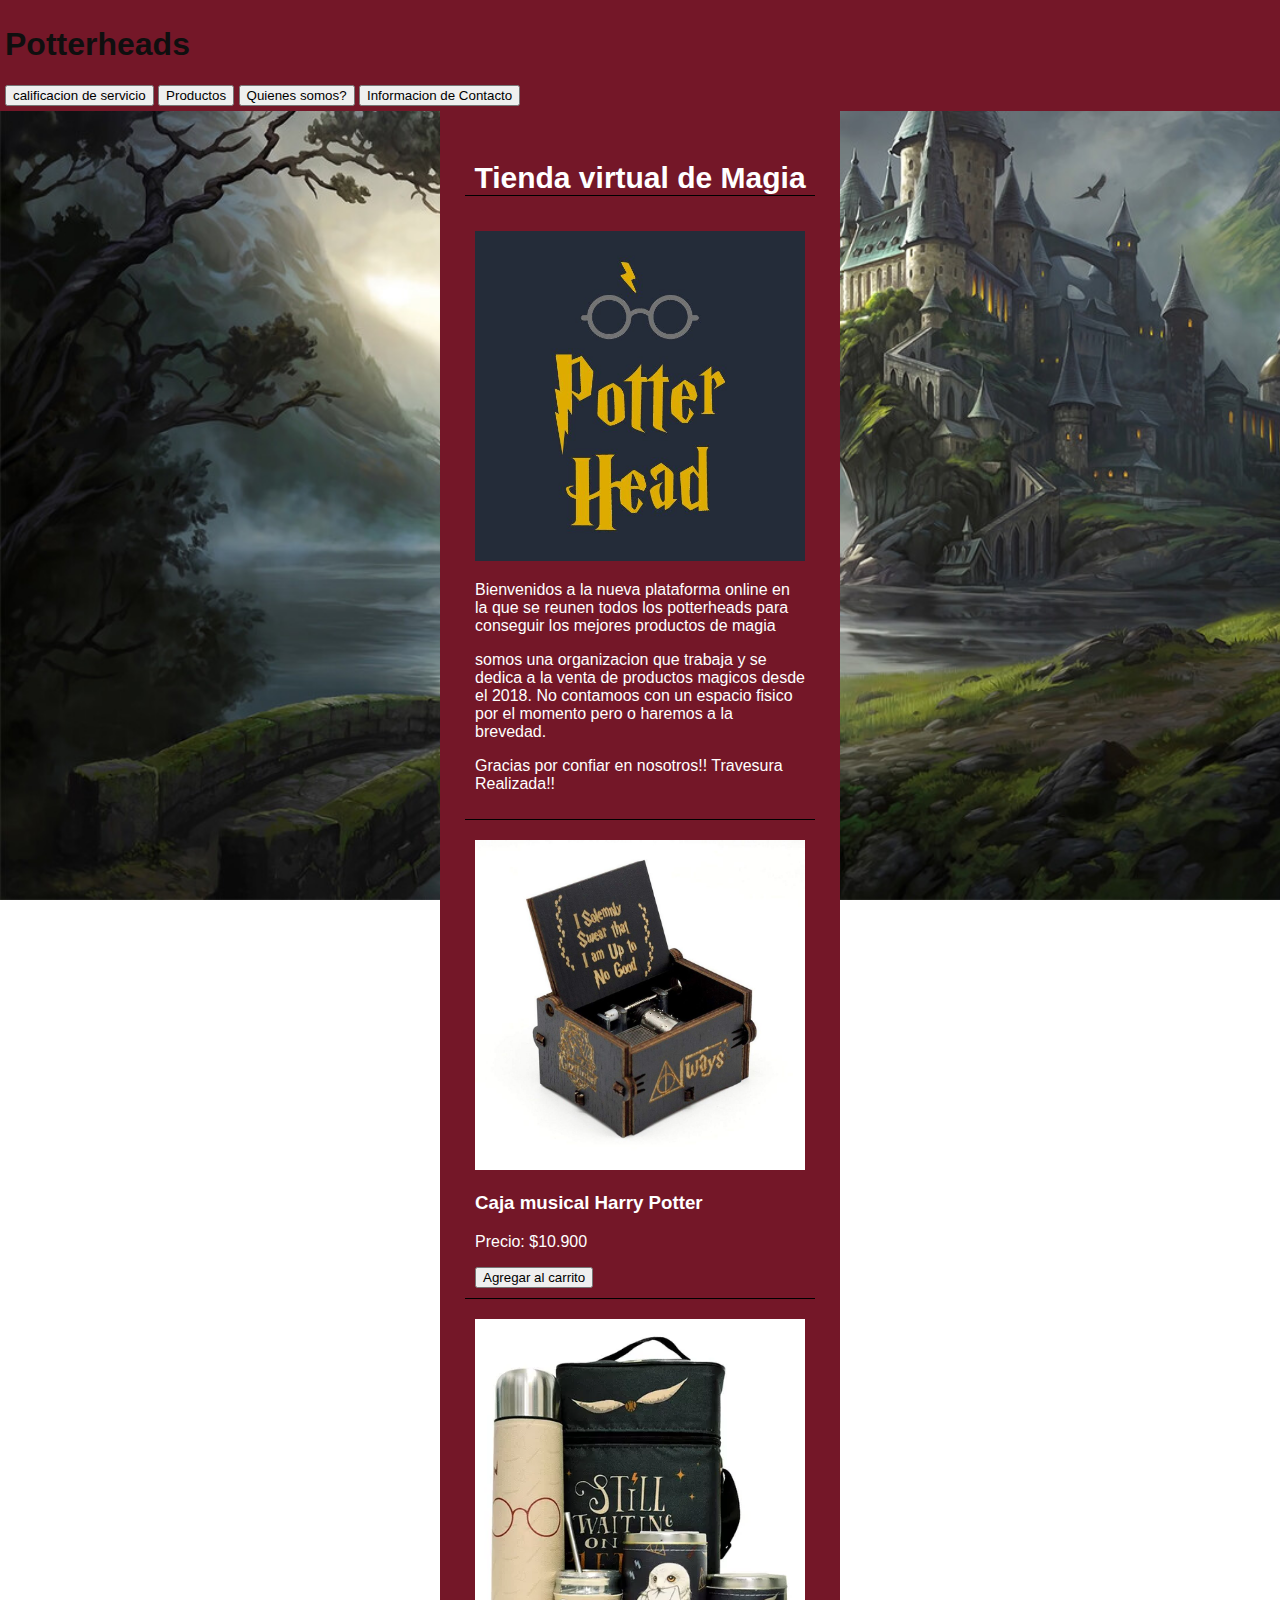
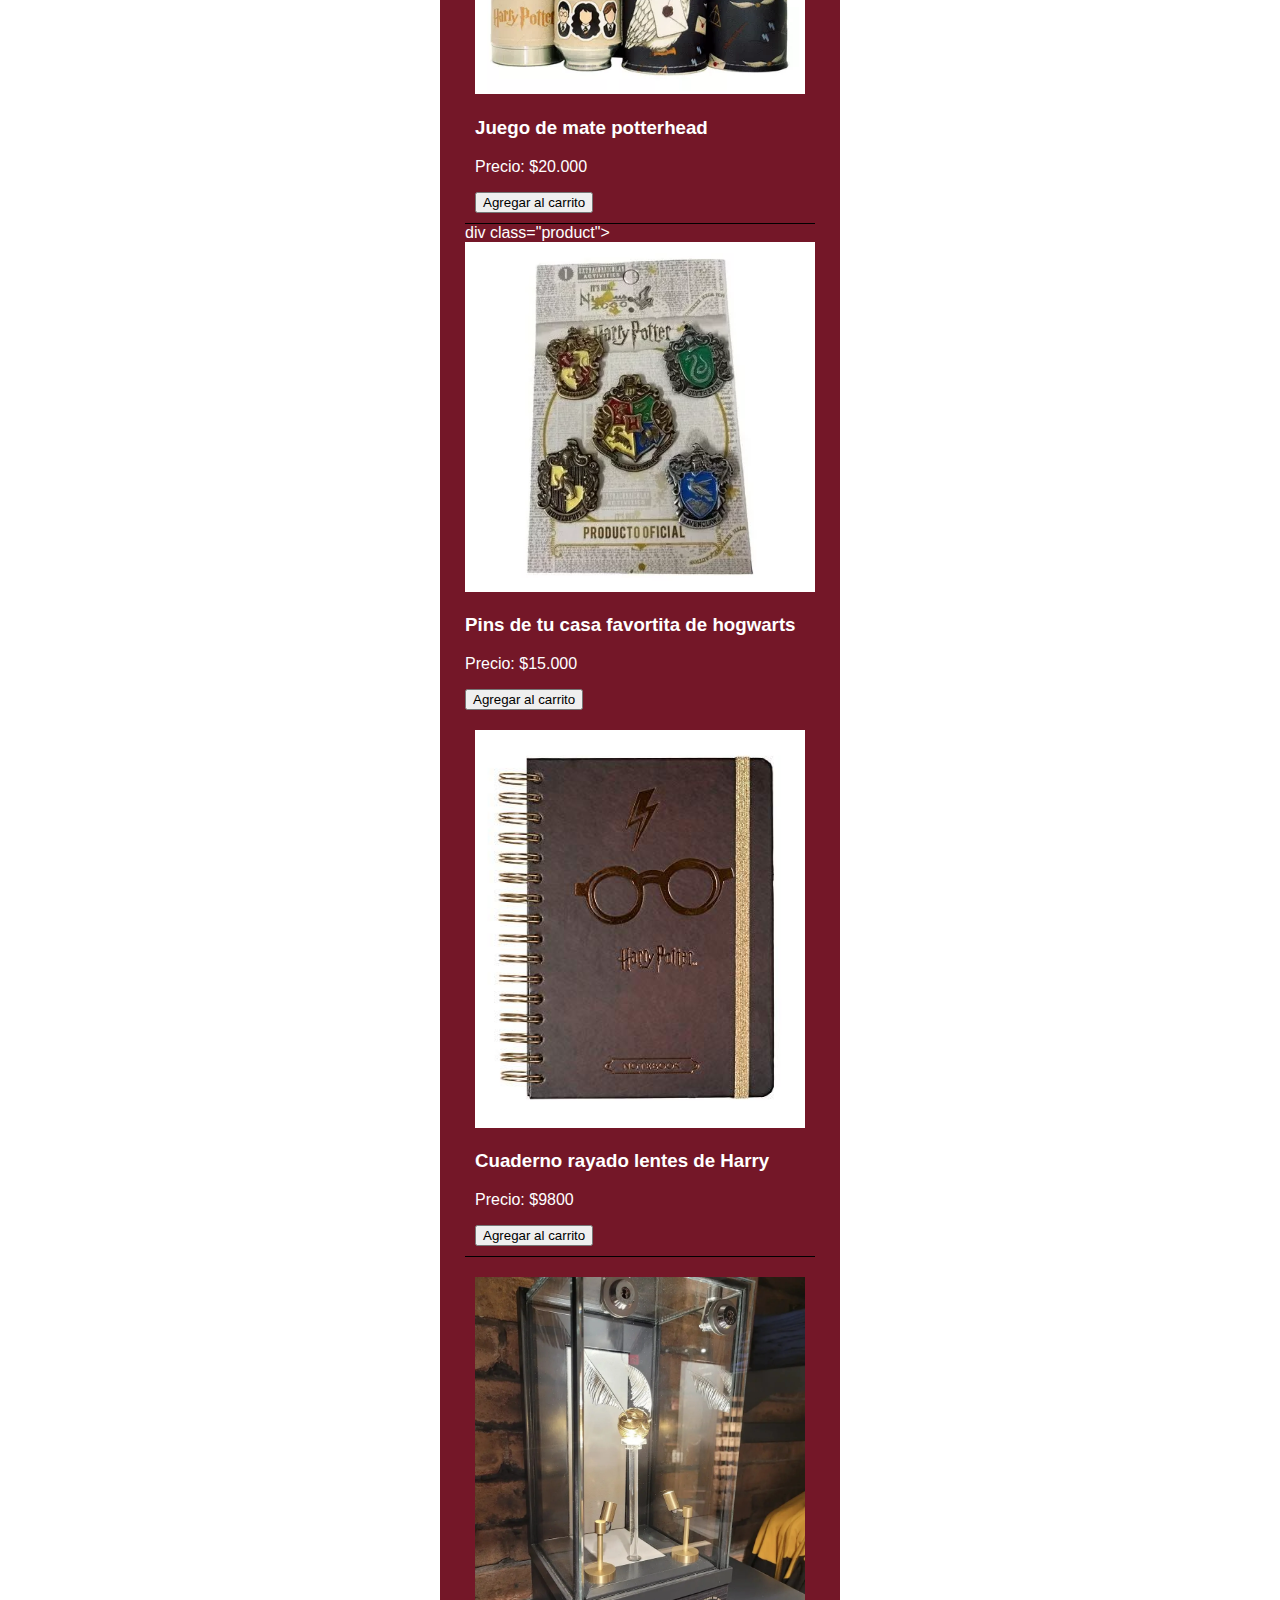
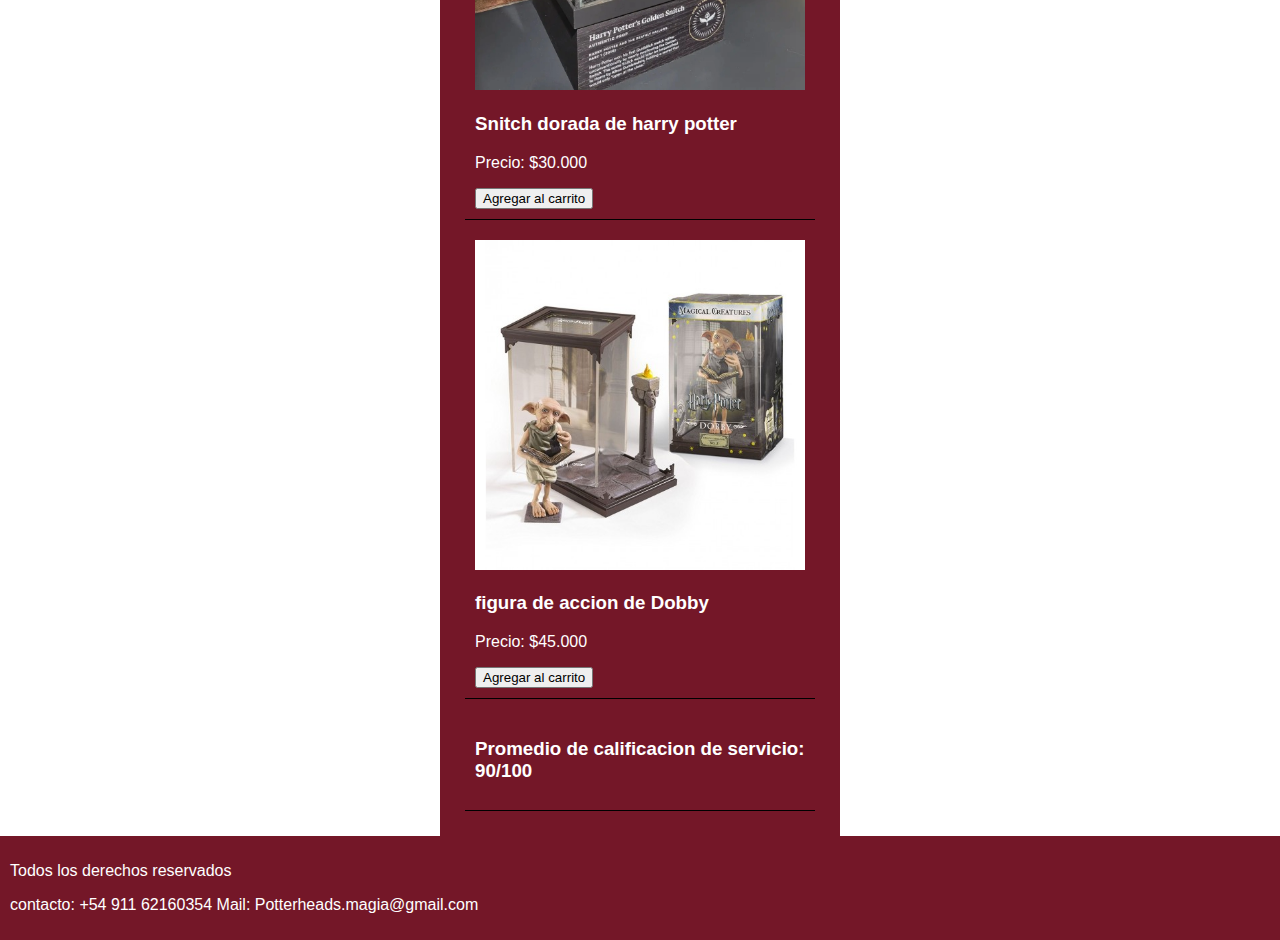
==== index.html @ 66b1189f "Arreglando carpetas" ====
<!DOCTYPE html>
<html>
    <head>
        <meta charset="utf-8">
        <link rel="stylesheet" href="css/style.css"/>
        <title> compra potterhead</title>
    <link rel="preconnect" href="https://fonts.googleapis.com">
<link rel="preconnect" href="https://fonts.gstatic.com" crossorigin>
<link href="https://fonts.googleapis.com/css2?family=Playfair+Display:ital@1&display=swap" rel="stylesheet">
    </head>
    <body>
        <header> 
            <h1> Potterheads </h1>
            <a href="#resenas"> <button>calificacion de servicio </button></a>
            <a href= "#productos"><button> Productos </button></a>
            <a href=" #quienessomos"> <button>Quienes somos?</button></a>
            <a href="#contacto"> <button>  Informacion de Contacto</button></a>

        </header>
        <main>
            <h2> Tienda virtual de Magia </h2>
            <div  id= "quienessomos" class="quienes somos">
                <img src="imagenes/Logo de quienes somos.jpg" alt="quienes somos">
                <p> Bienvenidos a la nueva plataforma online en la que se reunen todos los potterheads para conseguir los mejores productos de magia</p>
                <p> somos una organizacion que trabaja y se dedica a la venta de productos magicos desde el 2018. No contamoos con un espacio fisico por el momento pero o haremos a la brevedad.</p>
                <p> Gracias por confiar en nosotros!! Travesura Realizada!!</p>
            </div>
            <div id="productos" class="product">
                <img src= "imagenes/caja de musica harry potter.jpg" alt="Caja musical de Harry Potter">
                <h3> Caja musical Harry Potter</h3>
                <p>Precio: $10.900</p>
                <button>Agregar al carrito</button>
            </div>
        
            <div class="product">
                <img src="imagenes/conjunto matero harry potter.jpg" alt="juego de mate potterhead">
                <h3>Juego de mate potterhead</h3>
                <p>Precio: $20.000</p>
                <button>Agregar al carrito</button>
            </div>
            div class="product">
                <img src="imagenes/pins harry potter.jpg" alt="Pins de tu casa favortita de harry potter">
                <h3>Pins de tu casa favortita de hogwarts</h3>
                <p>Precio: $15.000</p>
                <button>Agregar al carrito</button>
        
            <div class="product">
                <img src="imagenes/cuaderno harry potter lentes.jpg" alt="cuaderno Rayado Harry Potter">
                <h3> Cuaderno rayado lentes de Harry</h3>
                <p>Precio: $9800</p>
                <button>Agregar al carrito</button>
            </div>
            <div class="product">
                <img src="imagenes/snitch dorada de harry potter.jpg" alt="snitch dorada de harry potter">
                <h3> Snitch dorada de harry potter</h3>
                <p>Precio: $30.000</p>
                <button>Agregar al carrito</button>
            </div>
            <div class="product">
                <img src="imagenes/harry-potter-figura-dobby.jpg" alt="figura de accion de dobby">
                <h3> figura de accion de Dobby</h3>
                <p>Precio: $45.000</p>
                <button>Agregar al carrito</button>
            </div>
            <div id="resenas" clas="Resenas"> 
                <h3> Promedio de calificacion de servicio: 90/100 </h3>
            </div>
        </main>
        <footer>
            <p> Todos los derechos reservados</p>
            <p id="contacto"> contacto: +54 911 62160354   Mail: Potterheads.magia@gmail.com </p>
        </footer>
    </body>
</html>
---- css/style.css ----
*{
    box-sizing: border-box;
    font-family: sans-serif;
}

body{
    margin: 0px;
    background-image: url(../imagenes/fondo.jpg);
    background-attachment:fixed;
    background-size: cover;
    background-repeat: no-repeat;
}


header{
    background-color: rgb(116,23,40);
    color: rgb(15, 15, 15);
    padding: 5px;
    position: sticky;
    top: 0

}
main{
    background-color: rgb(116,23,40);
    color: white;
    width: 400px;
    margin: auto;
    padding: 25px
}
footer {
    background-color: rgb(116,23,40);
    color: white;
    padding: 10px;
}
div{
    margin-top: 10px;
    padding: 10px;
    border-bottom: 1px solid black;
}


img{
    width: 100%
}

h2{
   text-align: center;
   font-size: 30px;
   border-bottom: 1px solid black;
}
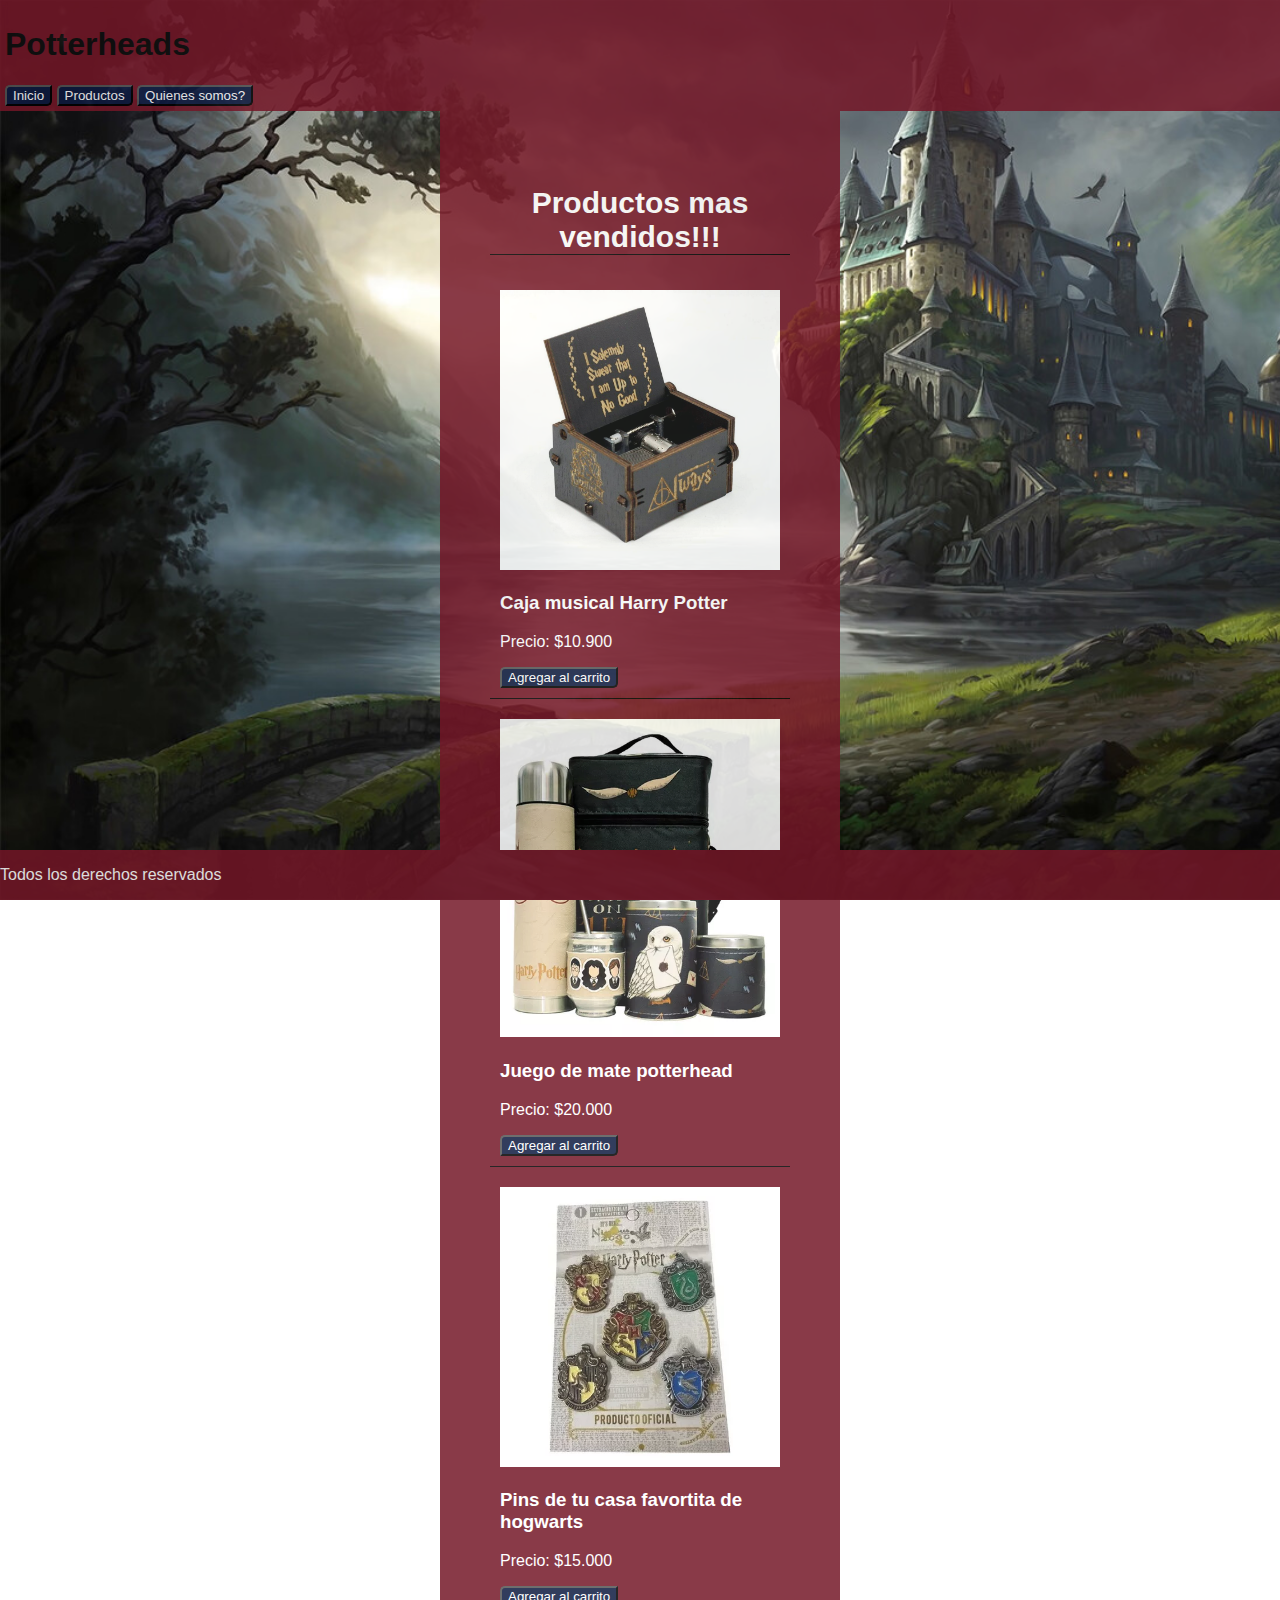
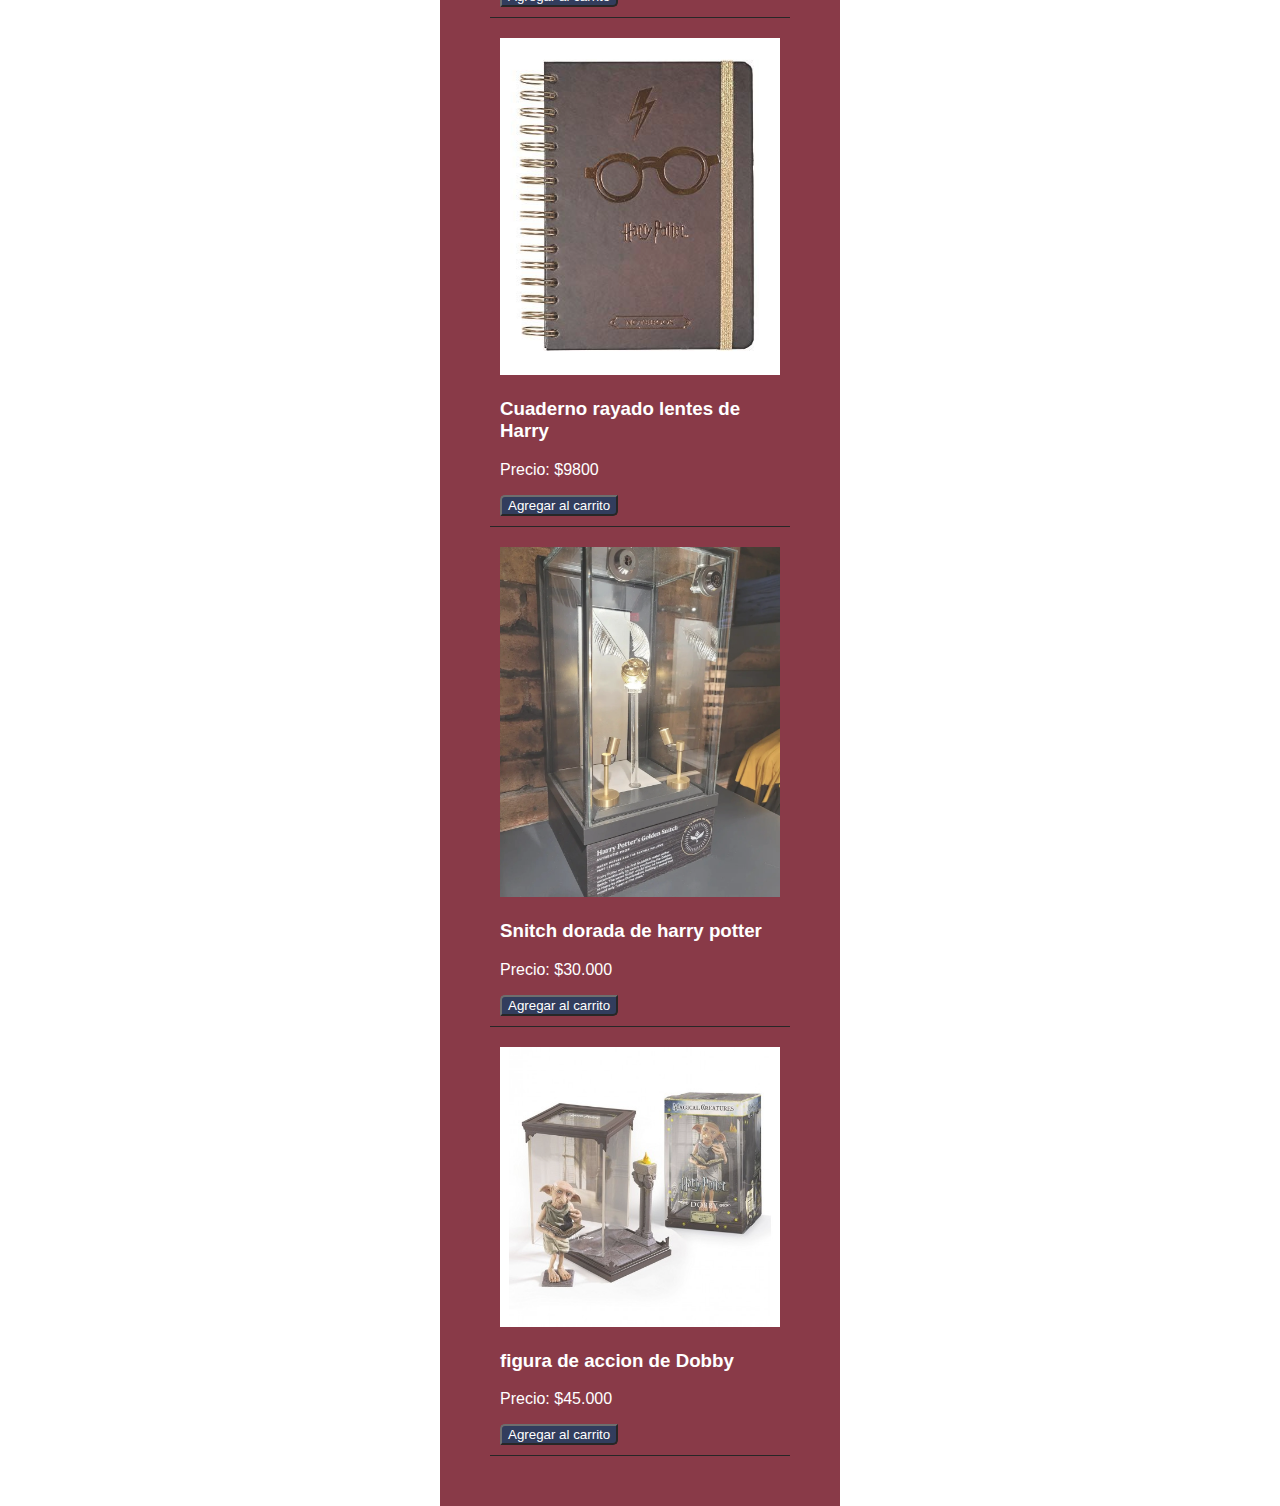
==== commit a2c947b3: "Add files via upload" ====
--- a/index.html
+++ b/index.html
@@ -11,64 +11,57 @@
     <body>
         <header> 
             <h1> Potterheads </h1>
-            <a href="#resenas"> <button>calificacion de servicio </button></a>
-            <a href= "#productos"><button> Productos </button></a>
-            <a href=" #quienessomos"> <button>Quienes somos?</button></a>
-            <a href="#contacto"> <button>  Informacion de Contacto</button></a>
+            <nav>
+            <a href="#inicio"> <button> Inicio </button></a>
+            <a href= "productos.html"><button> Productos </button></a>
+            <a href="quienessomos.html"> <button>Quienes somos?</button></a>
+            </nav>
 
         </header>
         <main>
-            <h2> Tienda virtual de Magia </h2>
-            <div  id= "quienessomos" class="quienes somos">
-                <img src="imagenes/Logo de quienes somos.jpg" alt="quienes somos">
-                <p> Bienvenidos a la nueva plataforma online en la que se reunen todos los potterheads para conseguir los mejores productos de magia</p>
-                <p> somos una organizacion que trabaja y se dedica a la venta de productos magicos desde el 2018. No contamoos con un espacio fisico por el momento pero o haremos a la brevedad.</p>
-                <p> Gracias por confiar en nosotros!! Travesura Realizada!!</p>
-            </div>
-            <div id="productos" class="product">
+            <h2 id="inicio">Productos mas vendidos!!!</h2>
+           
+            <section id="productos" class="product">
                 <img src= "imagenes/caja de musica harry potter.jpg" alt="Caja musical de Harry Potter">
                 <h3> Caja musical Harry Potter</h3>
                 <p>Precio: $10.900</p>
                 <button>Agregar al carrito</button>
-            </div>
+            </section>
         
-            <div class="product">
+            <section class="productos">
                 <img src="imagenes/conjunto matero harry potter.jpg" alt="juego de mate potterhead">
                 <h3>Juego de mate potterhead</h3>
                 <p>Precio: $20.000</p>
                 <button>Agregar al carrito</button>
-            </div>
-            div class="product">
+            </section>
+           <section class="productos">
                 <img src="imagenes/pins harry potter.jpg" alt="Pins de tu casa favortita de harry potter">
                 <h3>Pins de tu casa favortita de hogwarts</h3>
                 <p>Precio: $15.000</p>
                 <button>Agregar al carrito</button>
+           </section>
         
-            <div class="product">
+            <section class="productos">
                 <img src="imagenes/cuaderno harry potter lentes.jpg" alt="cuaderno Rayado Harry Potter">
                 <h3> Cuaderno rayado lentes de Harry</h3>
                 <p>Precio: $9800</p>
                 <button>Agregar al carrito</button>
-            </div>
-            <div class="product">
+            </section>
+            <section class="productos">
                 <img src="imagenes/snitch dorada de harry potter.jpg" alt="snitch dorada de harry potter">
                 <h3> Snitch dorada de harry potter</h3>
                 <p>Precio: $30.000</p>
                 <button>Agregar al carrito</button>
-            </div>
-            <div class="product">
+            </section>
+            <section class="productos">
                 <img src="imagenes/harry-potter-figura-dobby.jpg" alt="figura de accion de dobby">
                 <h3> figura de accion de Dobby</h3>
                 <p>Precio: $45.000</p>
                 <button>Agregar al carrito</button>
-            </div>
-            <div id="resenas" clas="Resenas"> 
-                <h3> Promedio de calificacion de servicio: 90/100 </h3>
-            </div>
+            </section>
         </main>
         <footer>
             <p> Todos los derechos reservados</p>
-            <p id="contacto"> contacto: +54 911 62160354   Mail: Potterheads.magia@gmail.com </p>
         </footer>
     </body>
 </html>
--- a/css/style.css
+++ b/css/style.css
@@ -9,6 +9,7 @@
     background-attachment:fixed;
     background-size: cover;
     background-repeat: no-repeat;
+    opacity: 85%;
 }
 
 
@@ -24,15 +25,18 @@
     background-color: rgb(116,23,40);
     color: white;
     width: 400px;
-    margin: auto;
-    padding: 25px
+    margin:auto;
+    padding: 50px
 }
 footer {
     background-color: rgb(116,23,40);
     color: white;
-    padding: 10px;
+    padding: 0px;
+    bottom: 0;
+    position: fixed;
+    width: 100%;
 }
-div{
+section{
     margin-top: 10px;
     padding: 10px;
     border-bottom: 1px solid black;
@@ -47,4 +51,28 @@
    text-align: center;
    font-size: 30px;
    border-bottom: 1px solid black;
-}+}
+#navegacionproductos{
+    position: fixed;
+    text-align: right;
+    top: 80px;
+    right: 30px;
+}
+#bodyproductos{
+    background-image: url(../imagenes/fondoelgransalon.jpg);
+    background-attachment: fixed;
+    background-size: cover;
+    background-repeat: no-repeat;
+}
+#bodyquienessomos{
+    background-image: url(../imagenes/fondoquienessomos-1-834.jpg);
+    background-attachment: fixed;
+    background-size: cover;
+    background-repeat: no-repeat;
+}
+button{
+    background-color: #0e1a40;
+    color: white;
+    border-radius: 5px 0px 5px 0px;
+}
+
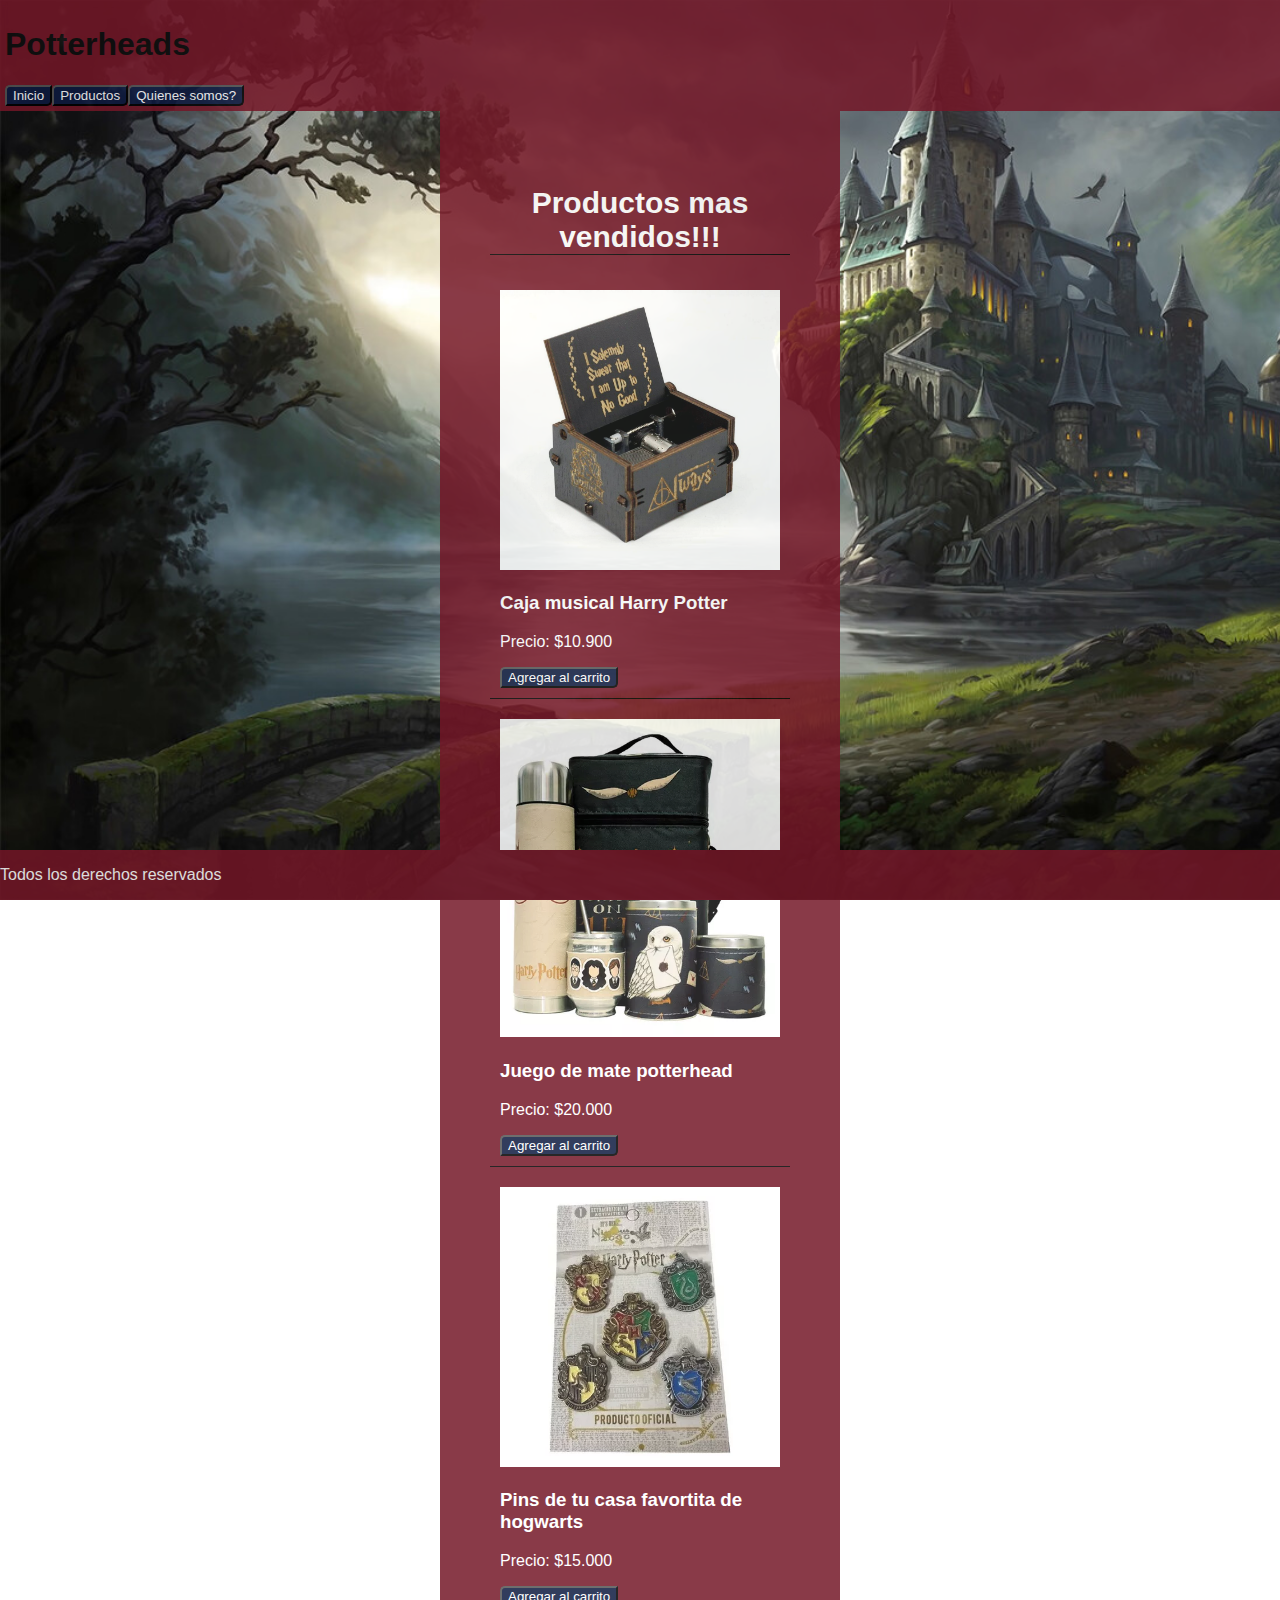
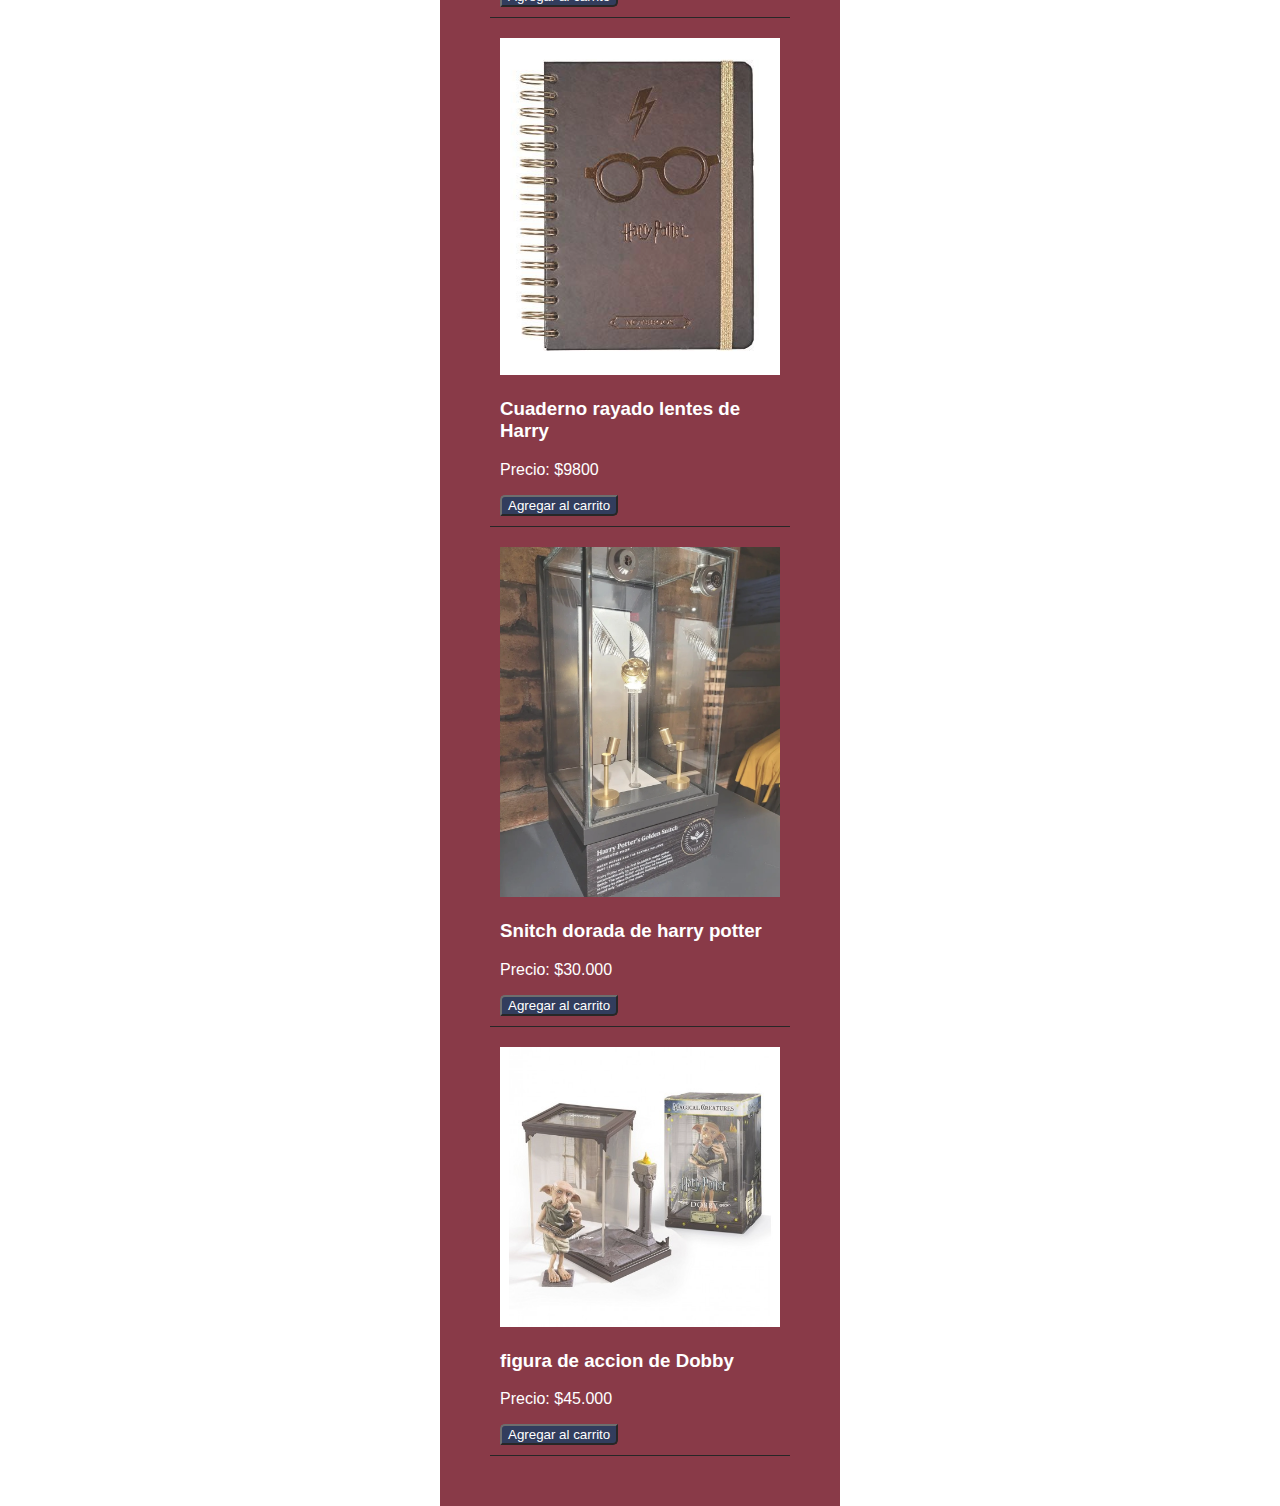
==== commit 27118edb: "Add files via upload" ====
--- a/index.html
+++ b/index.html
@@ -21,39 +21,39 @@
         <main>
             <h2 id="inicio">Productos mas vendidos!!!</h2>
            
-            <section id="productos" class="product">
+            <section id="productos">
                 <img src= "imagenes/caja de musica harry potter.jpg" alt="Caja musical de Harry Potter">
                 <h3> Caja musical Harry Potter</h3>
                 <p>Precio: $10.900</p>
                 <button>Agregar al carrito</button>
             </section>
         
-            <section class="productos">
+            <section>
                 <img src="imagenes/conjunto matero harry potter.jpg" alt="juego de mate potterhead">
                 <h3>Juego de mate potterhead</h3>
                 <p>Precio: $20.000</p>
                 <button>Agregar al carrito</button>
             </section>
-           <section class="productos">
+           <section >
                 <img src="imagenes/pins harry potter.jpg" alt="Pins de tu casa favortita de harry potter">
                 <h3>Pins de tu casa favortita de hogwarts</h3>
                 <p>Precio: $15.000</p>
                 <button>Agregar al carrito</button>
            </section>
         
-            <section class="productos">
+            <section>
                 <img src="imagenes/cuaderno harry potter lentes.jpg" alt="cuaderno Rayado Harry Potter">
                 <h3> Cuaderno rayado lentes de Harry</h3>
                 <p>Precio: $9800</p>
                 <button>Agregar al carrito</button>
             </section>
-            <section class="productos">
+            <section>
                 <img src="imagenes/snitch dorada de harry potter.jpg" alt="snitch dorada de harry potter">
                 <h3> Snitch dorada de harry potter</h3>
                 <p>Precio: $30.000</p>
                 <button>Agregar al carrito</button>
             </section>
-            <section class="productos">
+            <section>
                 <img src="imagenes/harry-potter-figura-dobby.jpg" alt="figura de accion de dobby">
                 <h3> figura de accion de Dobby</h3>
                 <p>Precio: $45.000</p>
--- a/css/style.css
+++ b/css/style.css
@@ -57,6 +57,7 @@
     text-align: right;
     top: 80px;
     right: 30px;
+    display: flex;
 }
 #bodyproductos{
     background-image: url(../imagenes/fondoelgransalon.jpg);
@@ -75,4 +76,6 @@
     color: white;
     border-radius: 5px 0px 5px 0px;
 }
-
+nav{
+    display: flex;
+}
